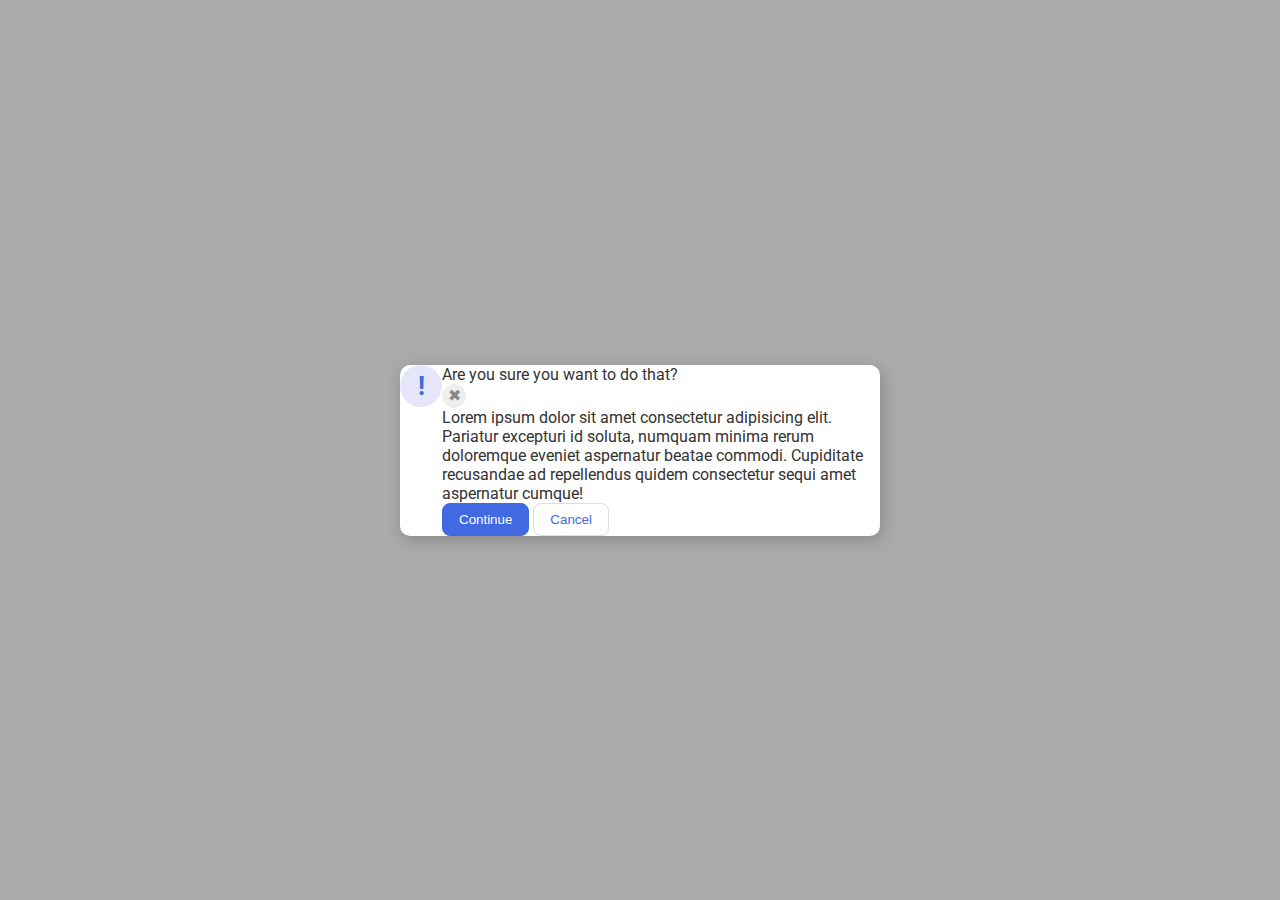
==== flex/05-flex-modal/index.html @ 48b35a4c "Change html structure and add display flex - Add .wrapper around header buttons and main text - Add " ====
<!doctype html>
<html lang="en">
  <head>
    <meta charset="UTF-8" />
    <meta http-equiv="X-UA-Compatible" content="IE=edge" />
    <meta name="viewport" content="width=device-width, initial-scale=1.0" />
    <link rel="stylesheet" href="style.css" />
    <title>Modal</title>
  </head>
  <body>
    <div class="modal">
      <div class="icon">!</div>
      <div class="wrapper">
        <div class="header">Are you sure you want to do that?</div>
        <button class="close-button">✖</button>
        <div class="text">
          Lorem ipsum dolor sit amet consectetur adipisicing elit. Pariatur
          excepturi id soluta, numquam minima rerum doloremque eveniet
          aspernatur beatae commodi. Cupiditate recusandae ad repellendus quidem
          consectetur sequi amet aspernatur cumque!
        </div>
        <button class="continue">Continue</button>
        <button class="cancel">Cancel</button>
      </div>
    </div>
  </body>
</html>
---- flex/05-flex-modal/style.css ----
@import url("https://fonts.googleapis.com/css2?family=Roboto:wght@400;700&display=swap");

html,
body {
  height: 100%;
}

body {
  font-family: Roboto, sans-serif;
  margin: 0;
  background: #aaa;
  color: #333;
  /* I'll give you this one for free lol */
  display: flex;
  align-items: center;
  justify-content: center;
}

.modal {
  background: white;
  width: 480px;
  border-radius: 10px;
  box-shadow: 2px 4px 16px rgba(0, 0, 0, 0.2);
  display: flex;
}

.icon {
  color: royalblue;
  font-size: 26px;
  font-weight: 700;
  background: lavender;
  width: 42px;
  height: 42px;
  border-radius: 50%;
  display: flex;
  align-items: center;
  justify-content: center;
  flex-shrink: 0;
}

.close-button {
  background: #eee;
  border-radius: 50%;
  color: #888;
  font-weight: 400;
  font-size: 16px;
  height: 24px;
  width: 24px;
  display: flex;
  align-items: center;
  justify-content: center;
  border: 1px solid #eee;
  padding: 0;
}

button {
  cursor: pointer;
  padding: 8px 16px;
  border-radius: 8px;
}

button.continue {
  background: royalblue;
  border: 1px solid royalblue;
  color: white;
}

button.cancel {
  background: white;
  border: 1px solid #ddd;
  color: royalblue;
}
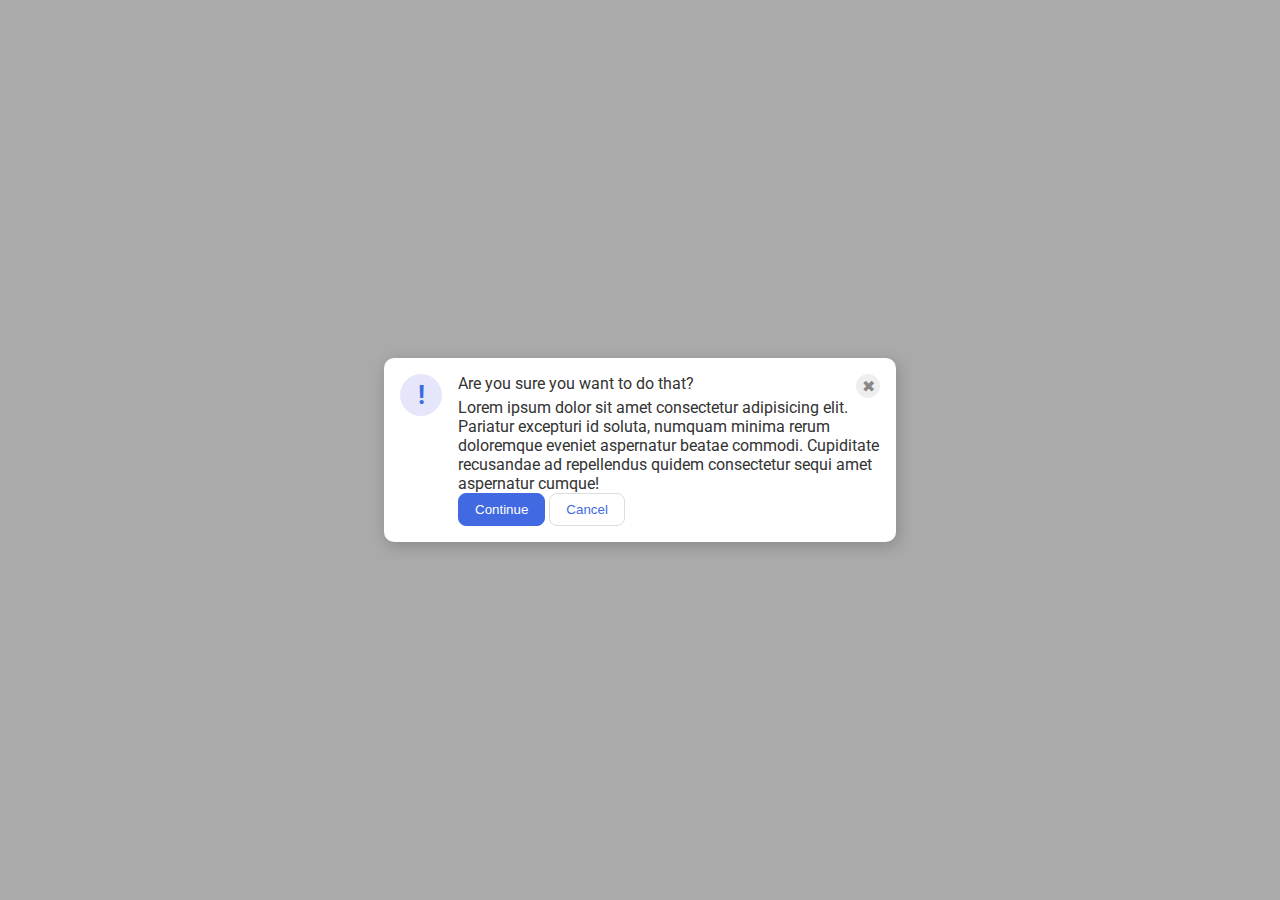
==== commit a30eafd7: "Refactor html and add styles - Move closing </div> to surround close-button - Add padding and gap to" ====
--- a/flex/05-flex-modal/index.html
+++ b/flex/05-flex-modal/index.html
@@ -11,8 +11,10 @@
     <div class="modal">
       <div class="icon">!</div>
       <div class="wrapper">
-        <div class="header">Are you sure you want to do that?</div>
-        <button class="close-button">✖</button>
+        <div class="header">
+          Are you sure you want to do that?
+          <button class="close-button">✖</button>
+        </div>
         <div class="text">
           Lorem ipsum dolor sit amet consectetur adipisicing elit. Pariatur
           excepturi id soluta, numquam minima rerum doloremque eveniet
--- a/flex/05-flex-modal/style.css
+++ b/flex/05-flex-modal/style.css
@@ -22,6 +22,13 @@
   border-radius: 10px;
   box-shadow: 2px 4px 16px rgba(0, 0, 0, 0.2);
   display: flex;
+  padding: 16px;
+  gap: 16px;
+}
+
+.header {
+  display: flex;
+  justify-content: space-between;
 }
 
 .icon {
